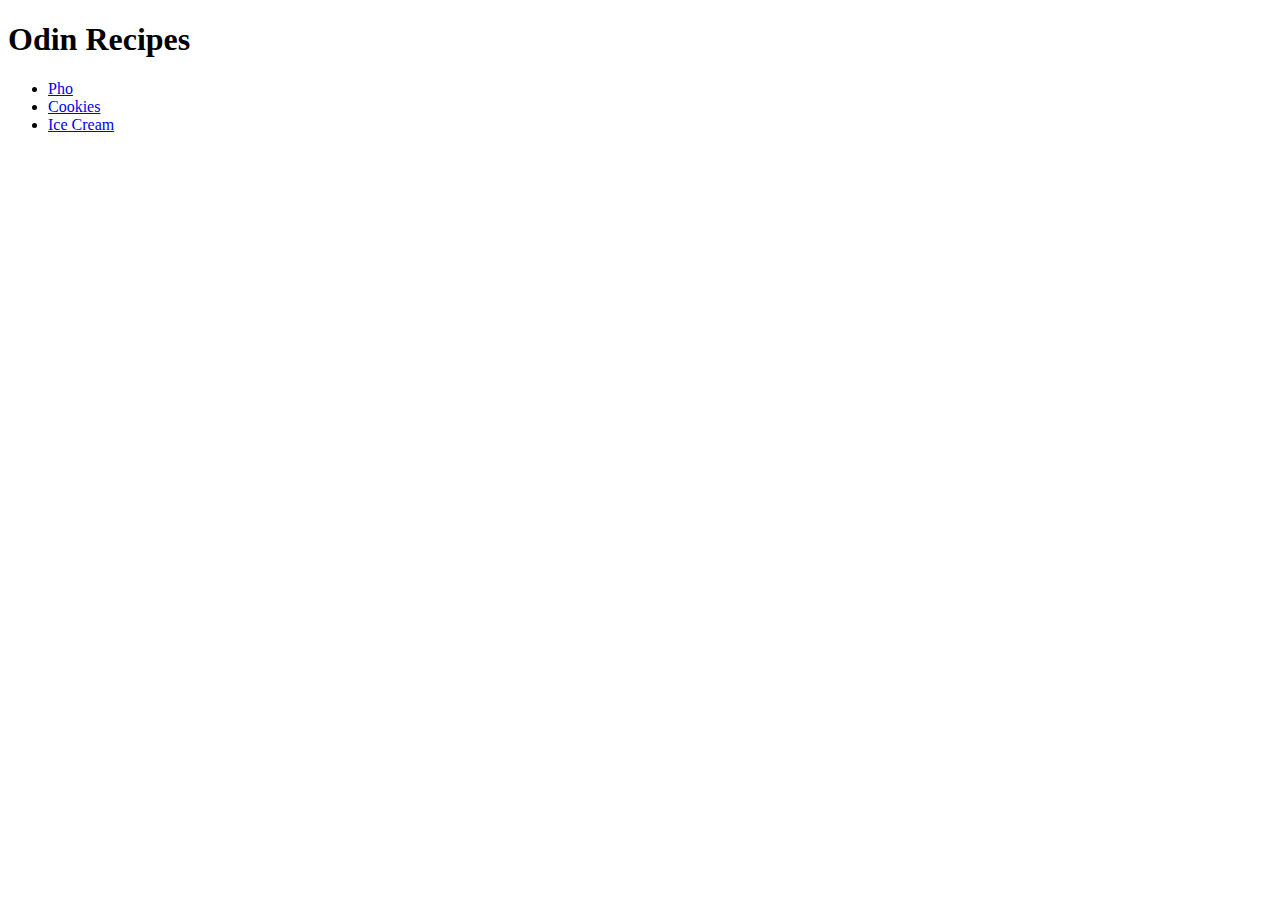
==== index.html @ a6de106f "Add index.html and 3 other .html files" ====
<!DOCTYPE html>
<html lang="en">
<head>
    <meta charset="UTF-8">
    <meta name="viewport" content="width=device-width, initial-scale=1.0">
    <title>Odin Recipes</title>

    <h1>Odin Recipes</h1>
    <ul>
        <li><a href="./recipes/pho.html">Pho</a></li>
        <li><a href="./recipes/cookies.html">Cookies</a></li>
        <li><a href="./recipes/ice-cream.html">Ice Cream</a></li>
    </ul>
    
</head>
<body>
    
</body>
</html>
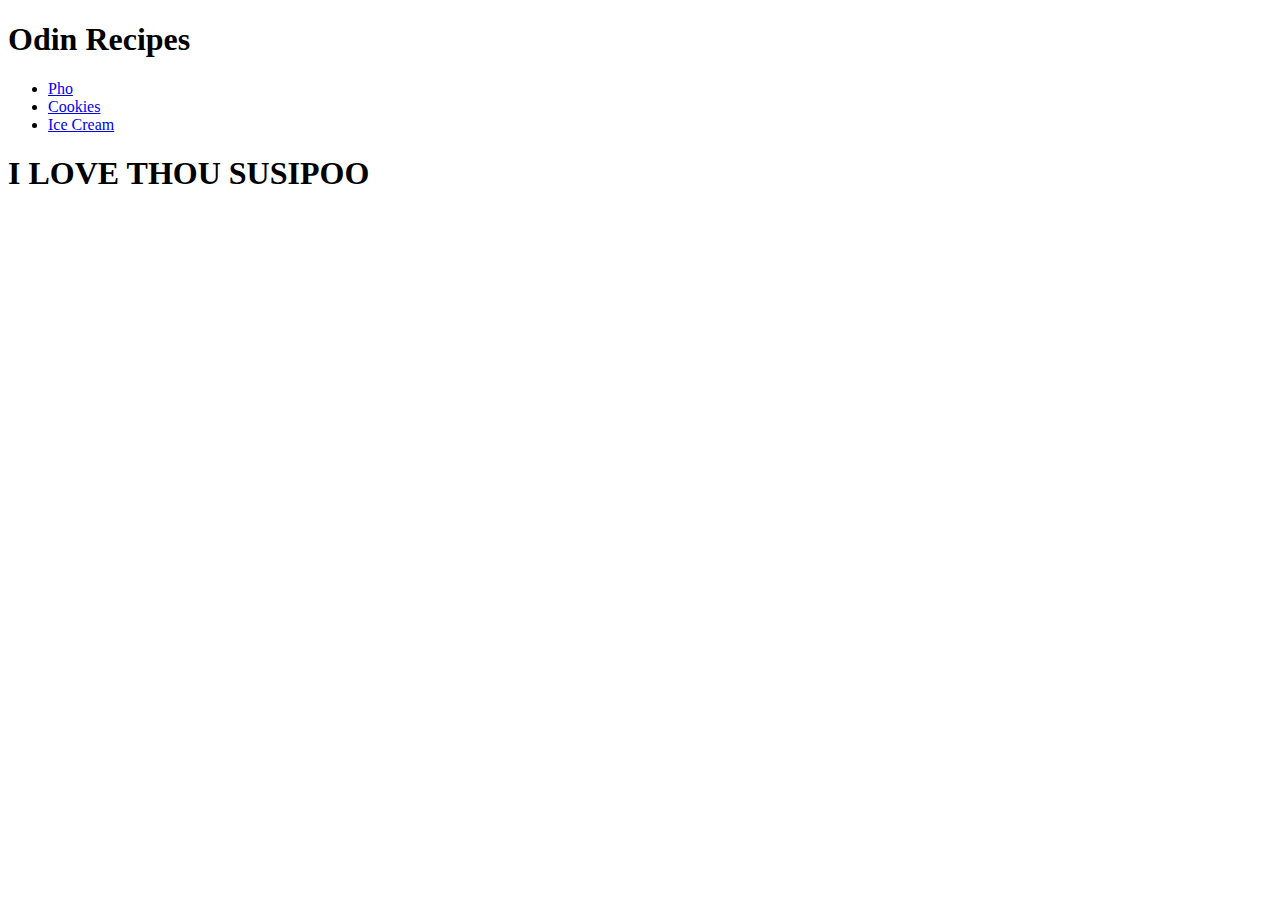
==== commit ed202b56: "Add a message to index.html" ====
--- a/index.html
+++ b/index.html
@@ -11,6 +11,8 @@
         <li><a href="./recipes/cookies.html">Cookies</a></li>
         <li><a href="./recipes/ice-cream.html">Ice Cream</a></li>
     </ul>
+
+    <h1>I LOVE THOU SUSIPOO</h1>
     
 </head>
 <body>
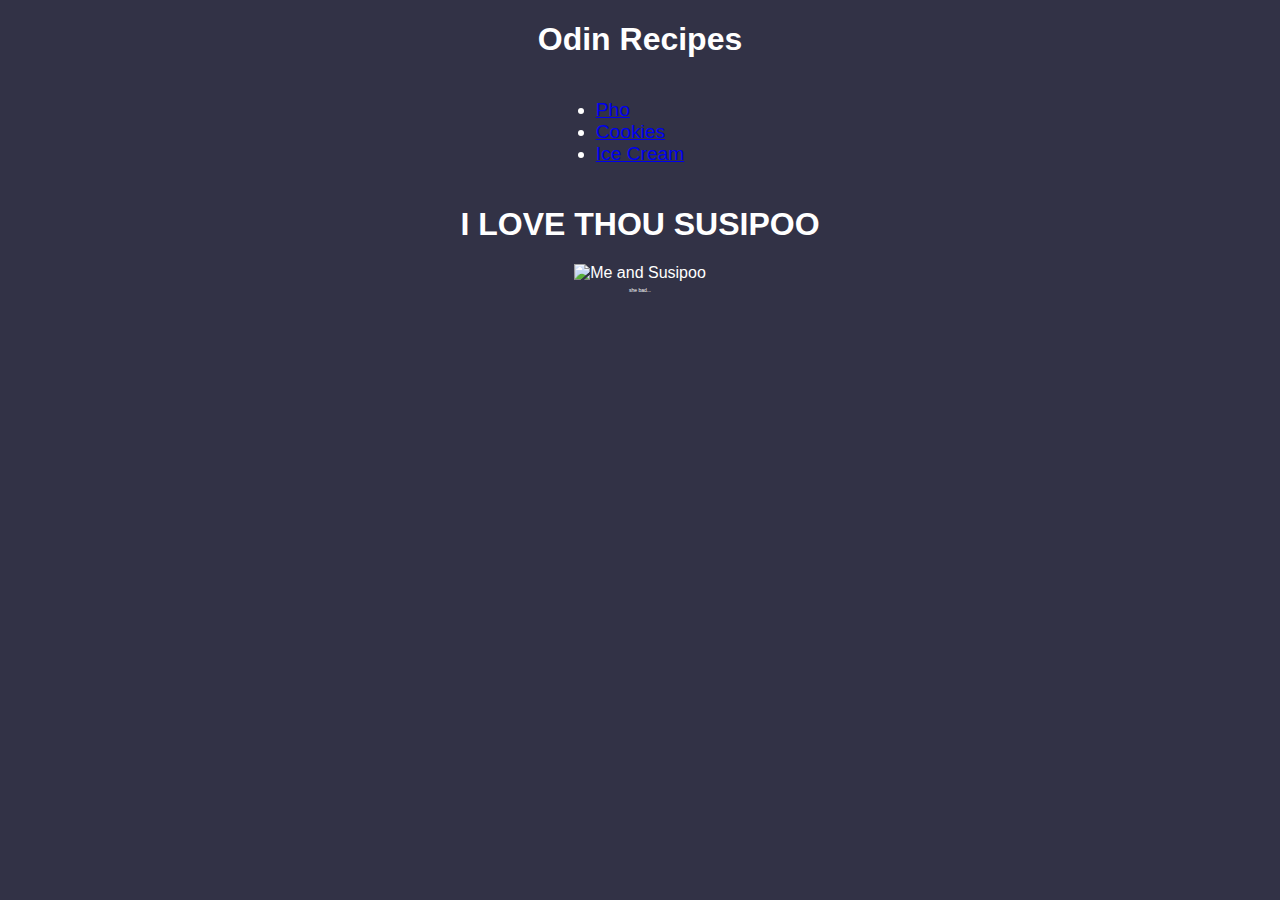
==== commit 39ca6993: "Adjust coloring and alignment. Add image to homepage." ====
--- a/index.html
+++ b/index.html
@@ -4,8 +4,13 @@
     <meta charset="UTF-8">
     <meta name="viewport" content="width=device-width, initial-scale=1.0">
     <title>Odin Recipes</title>
+    <link rel="stylesheet" href="styles.css">
 
-    <h1>Odin Recipes</h1>
+
+    
+</head>
+<body>
+    <h1 class="title">Odin Recipes</h1>
     <ul>
         <li><a href="./recipes/pho.html">Pho</a></li>
         <li><a href="./recipes/cookies.html">Cookies</a></li>
@@ -13,9 +18,9 @@
     </ul>
 
     <h1>I LOVE THOU SUSIPOO</h1>
-    
-</head>
-<body>
-    
+    <img src="https://i.imgur.com/ifgc9uI.jpeg" height = "500" alt="Me and Susipoo" >
+    <p style="font-size: 5px;">
+        she bad...
+    </p>
 </body>
 </html>--- a/styles.css
+++ b/styles.css
@@ -0,0 +1,18 @@
+html {
+    background-color: rgb(50, 50, 70);
+    color: white;
+    text-align: center;
+    font-family: Arial, Helvetica, sans-serif;
+}
+
+ul {
+    display: inline-block;
+    color: white;
+    padding-right: 40px;
+    font-size: larger;
+    text-align: left;
+}
+
+a:visited {
+    color: white;
+}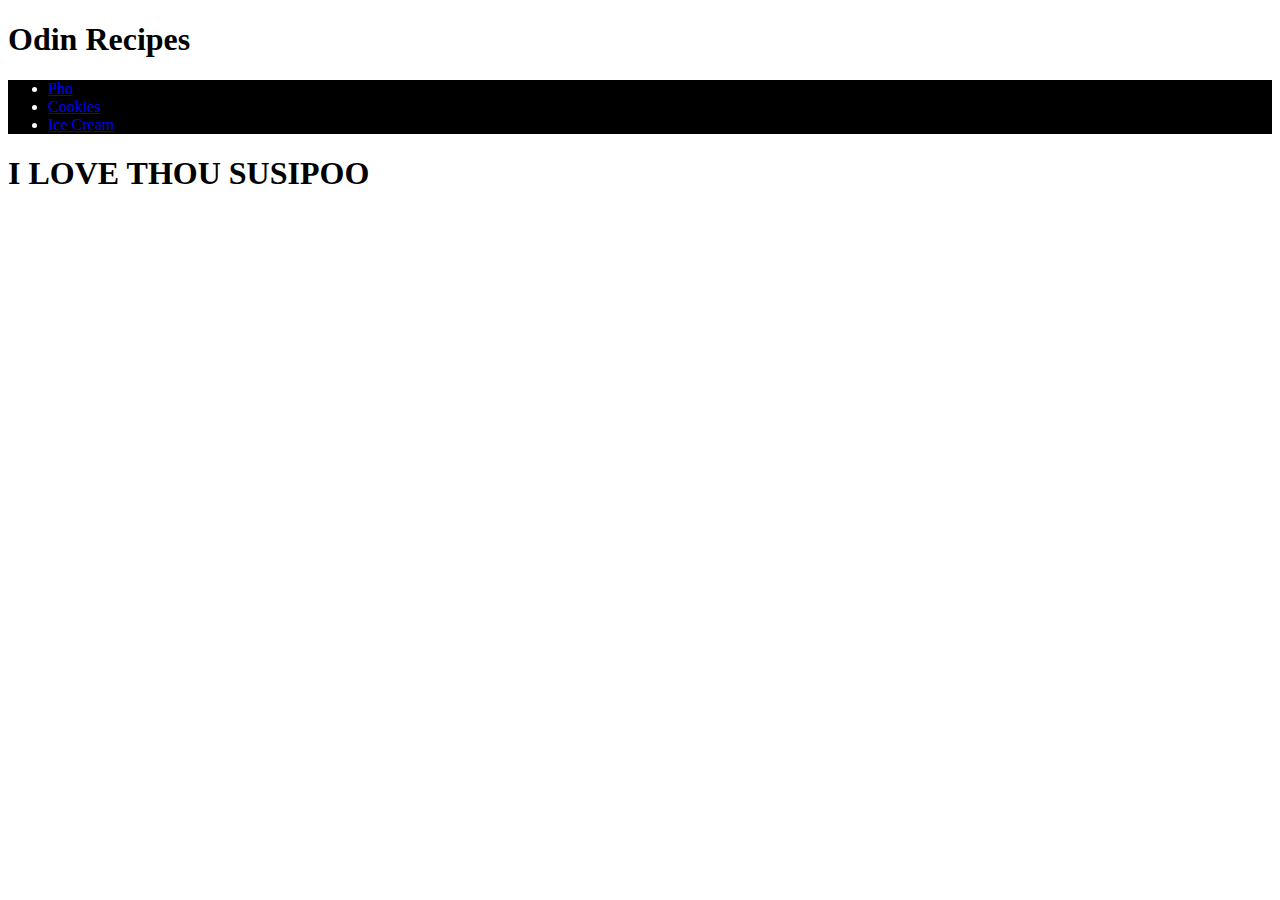
==== commit 6d112dc9: "Add style.css file to make background black" ====
--- a/index.html
+++ b/index.html
@@ -2,15 +2,11 @@
 <html lang="en">
 <head>
     <meta charset="UTF-8">
+    <link rel="stylesheet" href="style.css">
     <meta name="viewport" content="width=device-width, initial-scale=1.0">
     <title>Odin Recipes</title>
-    <link rel="stylesheet" href="styles.css">
 
-
-    
-</head>
-<body>
-    <h1 class="title">Odin Recipes</h1>
+    <h1>Odin Recipes</h1>
     <ul>
         <li><a href="./recipes/pho.html">Pho</a></li>
         <li><a href="./recipes/cookies.html">Cookies</a></li>
@@ -18,9 +14,9 @@
     </ul>
 
     <h1>I LOVE THOU SUSIPOO</h1>
-    <img src="https://i.imgur.com/ifgc9uI.jpeg" height = "500" alt="Me and Susipoo" >
-    <p style="font-size: 5px;">
-        she bad...
-    </p>
+    
+</head>
+<body>
+    
 </body>
 </html>--- a/style.css
+++ b/style.css
@@ -0,0 +1,4 @@
+ul {
+    background-color: black;
+    color: white;
+}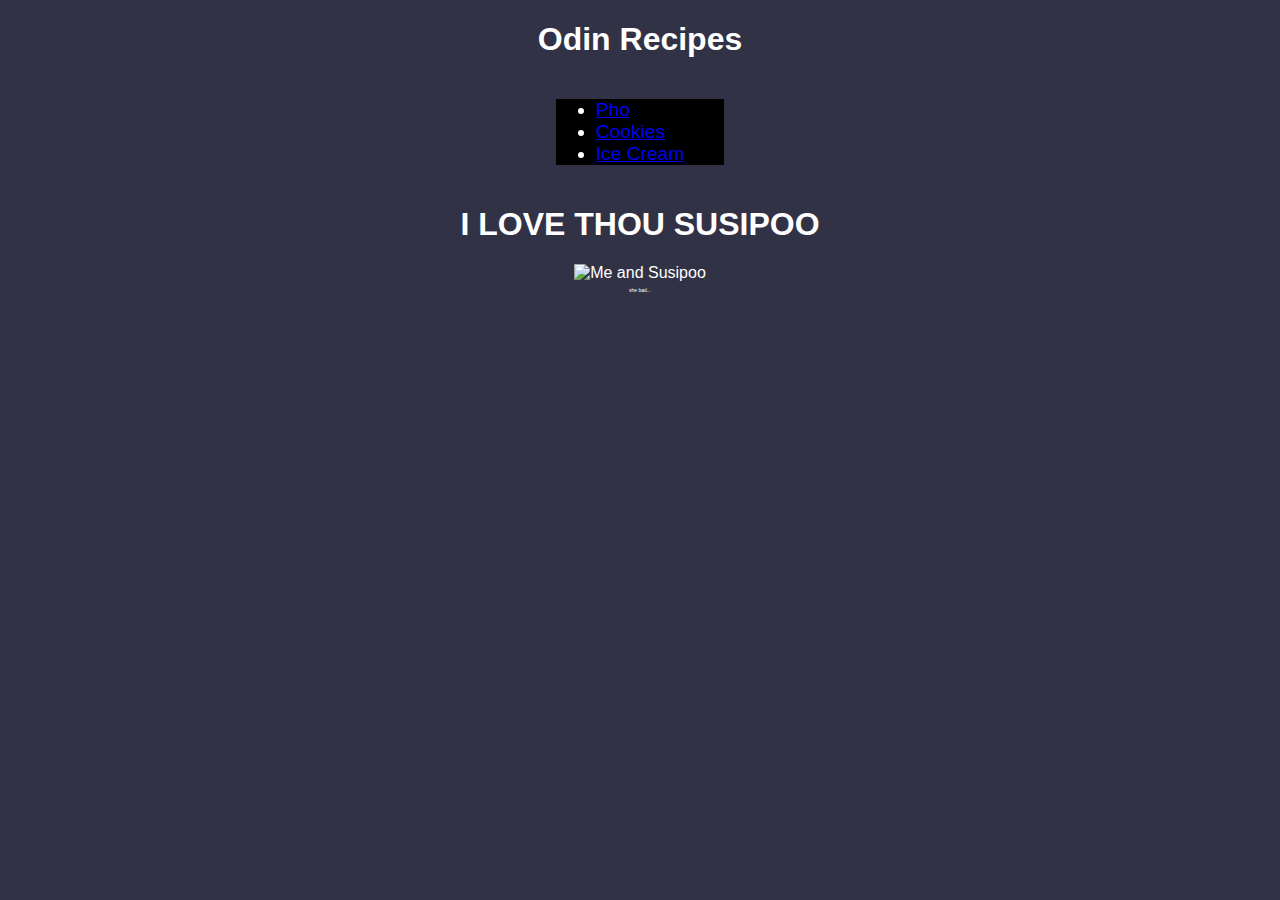
==== commit 31059b02: "Merge branch 'main' of https://github.com/vin-gon/odin-recipes" ====
--- a/index.html
+++ b/index.html
@@ -5,8 +5,13 @@
     <link rel="stylesheet" href="style.css">
     <meta name="viewport" content="width=device-width, initial-scale=1.0">
     <title>Odin Recipes</title>
+    <link rel="stylesheet" href="styles.css">
 
-    <h1>Odin Recipes</h1>
+
+    
+</head>
+<body>
+    <h1 class="title">Odin Recipes</h1>
     <ul>
         <li><a href="./recipes/pho.html">Pho</a></li>
         <li><a href="./recipes/cookies.html">Cookies</a></li>
@@ -14,9 +19,9 @@
     </ul>
 
     <h1>I LOVE THOU SUSIPOO</h1>
-    
-</head>
-<body>
-    
+    <img src="https://i.imgur.com/ifgc9uI.jpeg" height = "500" alt="Me and Susipoo" >
+    <p style="font-size: 5px;">
+        she bad...
+    </p>
 </body>
 </html>--- a/styles.css
+++ b/styles.css
@@ -0,0 +1,18 @@
+html {
+    background-color: rgb(50, 50, 70);
+    color: white;
+    text-align: center;
+    font-family: Arial, Helvetica, sans-serif;
+}
+
+ul {
+    display: inline-block;
+    color: white;
+    padding-right: 40px;
+    font-size: larger;
+    text-align: left;
+}
+
+a:visited {
+    color: white;
+}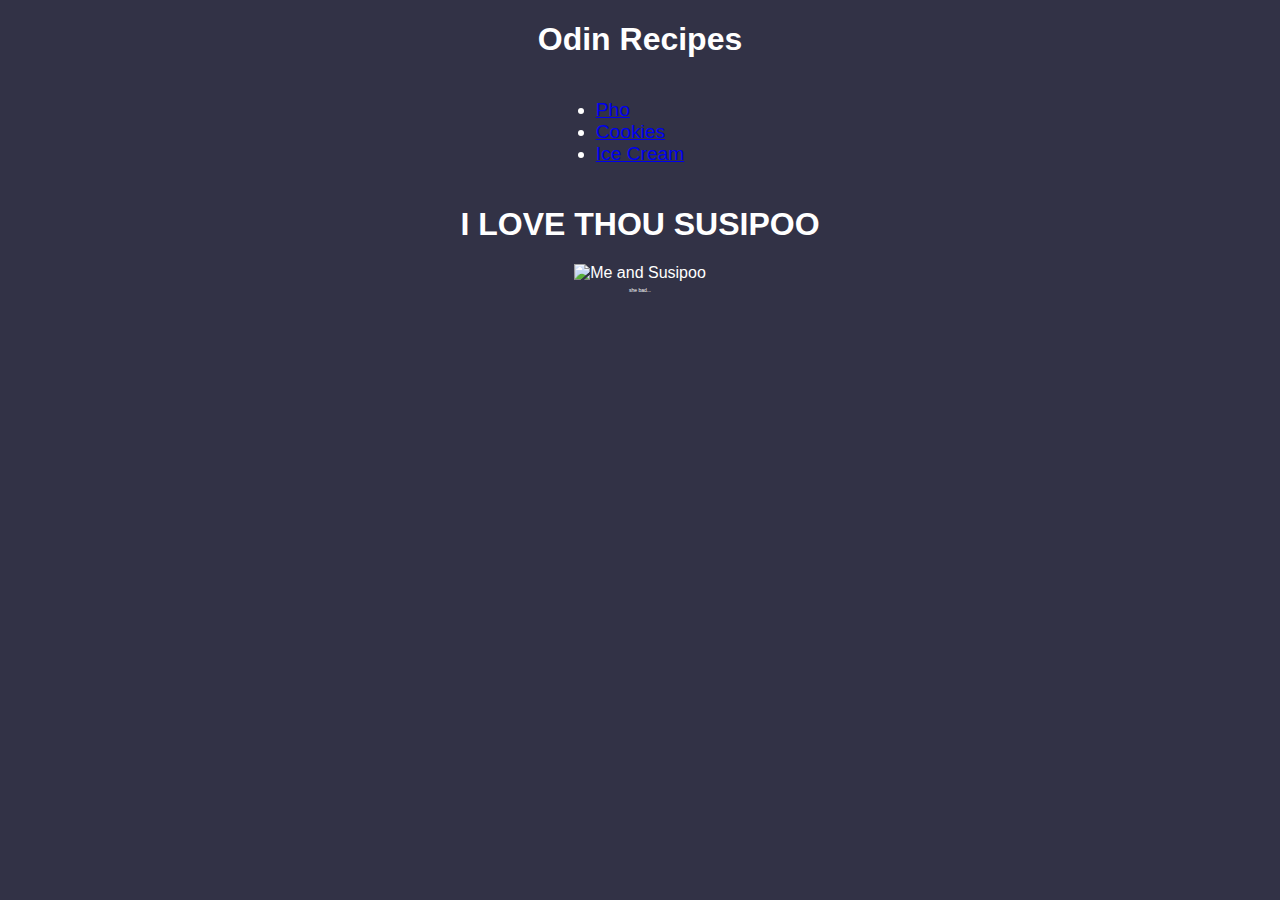
==== commit d005638e: "Remove css line" ====
--- a/index.html
+++ b/index.html
@@ -2,7 +2,6 @@
 <html lang="en">
 <head>
     <meta charset="UTF-8">
-    <link rel="stylesheet" href="style.css">
     <meta name="viewport" content="width=device-width, initial-scale=1.0">
     <title>Odin Recipes</title>
     <link rel="stylesheet" href="styles.css">
